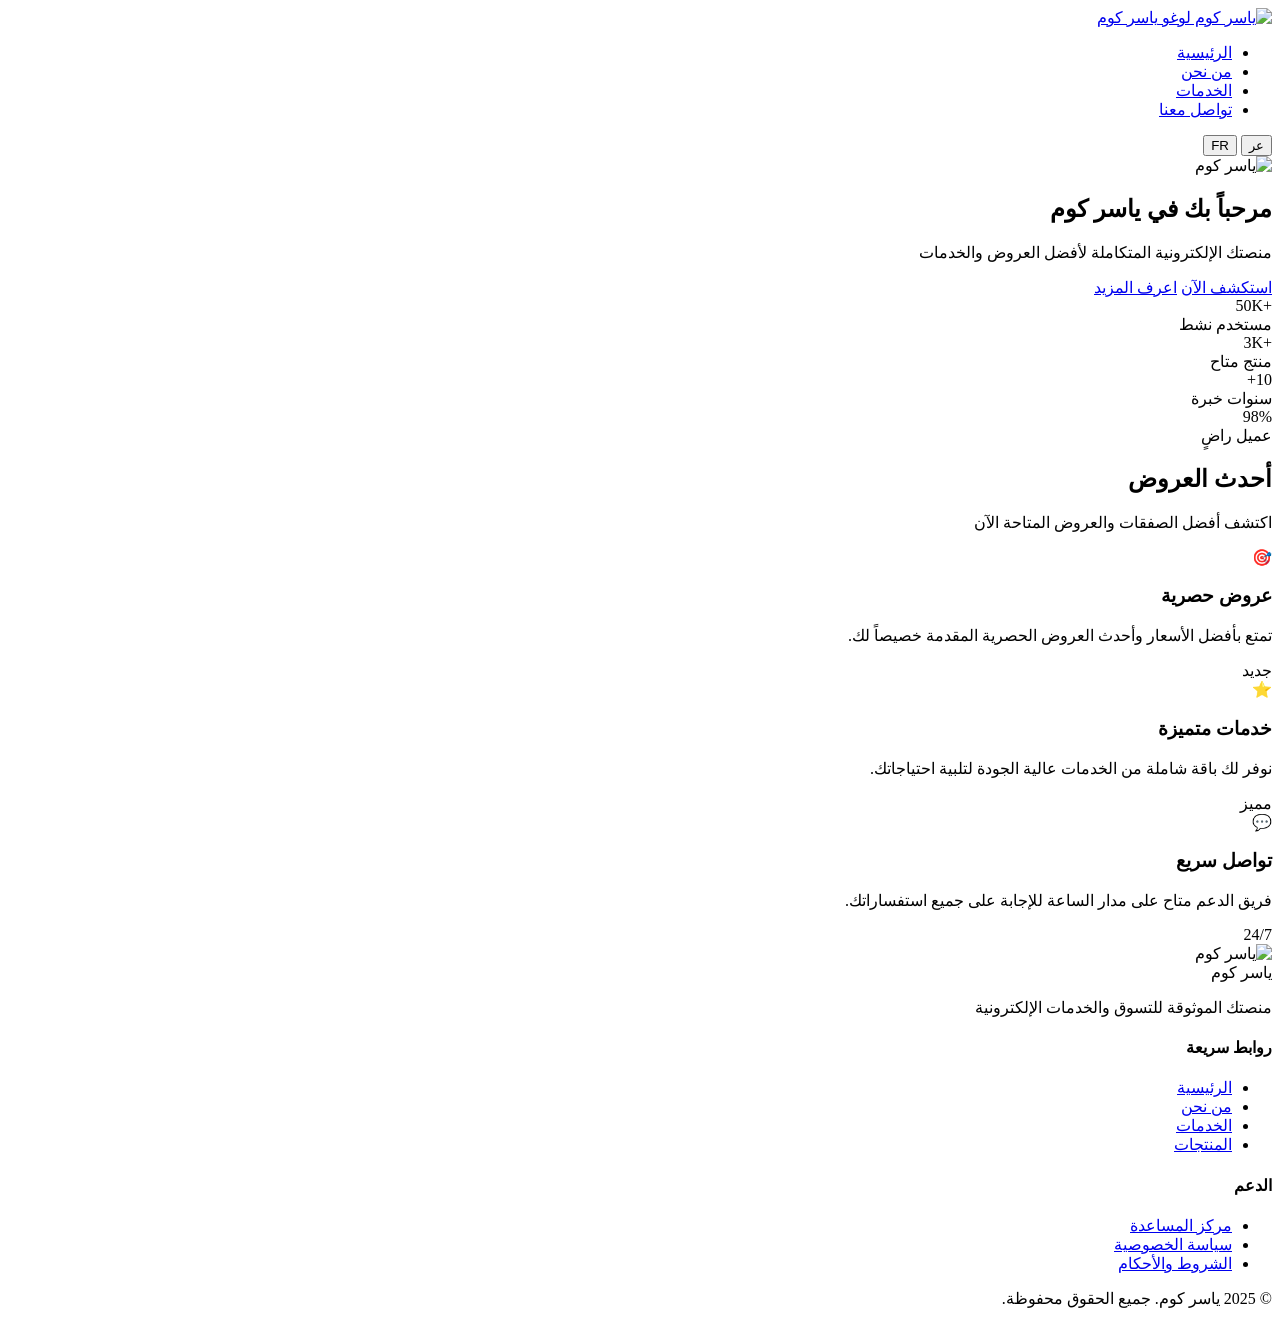
==== index.html @ 36c0d454 "Add files via upload" ====
<!DOCTYPE html>
<html lang="ar" dir="rtl">
<head>
  <meta charset="UTF-8" />
  <meta name="viewport" content="width=device-width, initial-scale=1.0" />
  <title>ياسر كوم</title>
  <link rel="preconnect" href="https://fonts.googleapis.com">
  <link href="https://fonts.googleapis.com/css2?family=Cairo:wght@400;600;700;800;900&display=swap" rel="stylesheet">
  <link rel="stylesheet" href="css/style.css" />
</head>
<body>

  <!-- ========== HEADER ========== -->
  <header>
    <div class="navbar">

      <!-- Logo + Site Name -->
      <a href="#" class="logo-area">
        <img src="images/logo-sold.png" alt="ياسر كوم لوغو" />
        <span class="site-name">ياسر <span style="color:var(--accent)">كوم</span></span>
      </a>

      <!-- Navigation -->
      <nav>
        <ul>
          <li><a href="#home" id="nav-home" class="active">الرئيسية</a></li>
          <li><a href="#about" id="nav-about">من نحن</a></li>
          <li><a href="#services" id="nav-services">الخدمات</a></li>
          <li><a href="#contact" id="nav-contact">تواصل معنا</a></li>
        </ul>
      </nav>

      <!-- Language Switcher -->
      <div class="lang-switcher" aria-label="تبديل اللغة">
        <button class="lang-btn active" data-lang="ar">عر</button>
        <button class="lang-btn" data-lang="fr">FR</button>
      </div>

    </div>
  </header>

  <!-- ========== HERO ========== -->
  <section id="home">
    <div class="hero">
      <!-- Logo in hero -->
      <div class="hero-logo">
        <img src="images/logo-sold.png" alt="ياسر كوم" />
      </div>

      <h1 id="hero-title">مرحباً بك في <span>ياسر كوم</span></h1>
      <p id="hero-subtitle">منصتك الإلكترونية المتكاملة لأفضل العروض والخدمات</p>

      <div class="hero-btns">
        <a href="#services" class="btn-primary" id="hero-cta">استكشف الآن</a>
        <a href="#about" class="btn-outline" id="hero-learn">اعرف المزيد</a>
      </div>
    </div>
  </section>

  <!-- ========== MAIN ========== -->
  <main>

    <!-- Stats Bar -->
    <section id="about">
      <div class="stats-bar">
        <div class="stat-item">
          <div class="stat-num">+50K</div>
          <div class="stat-label" id="stat-users">مستخدم نشط</div>
        </div>
        <div class="stat-item">
          <div class="stat-num">+3K</div>
          <div class="stat-label" id="stat-products">منتج متاح</div>
        </div>
        <div class="stat-item">
          <div class="stat-num">10+</div>
          <div class="stat-label" id="stat-years">سنوات خبرة</div>
        </div>
        <div class="stat-item">
          <div class="stat-num">98%</div>
          <div class="stat-label" id="stat-satisfied">عميل راضٍ</div>
        </div>
      </div>
    </section>

    <!-- Cards Section -->
    <section id="services">
      <h2 class="section-title" id="section-title">أحدث العروض</h2>
      <p class="section-subtitle" id="section-sub">اكتشف أفضل الصفقات والعروض المتاحة الآن</p>

      <div class="cards-grid">

        <!-- Card 1 -->
        <div class="card">
          <div class="card-img">🎯</div>
          <div class="card-body">
            <h3 class="card-title" id="card1-title">عروض حصرية</h3>
            <p class="card-text" id="card1-text">تمتع بأفضل الأسعار وأحدث العروض الحصرية المقدمة خصيصاً لك.</p>
            <span class="card-badge" id="card1-badge">جديد</span>
          </div>
        </div>

        <!-- Card 2 -->
        <div class="card">
          <div class="card-img">⭐</div>
          <div class="card-body">
            <h3 class="card-title" id="card2-title">خدمات متميزة</h3>
            <p class="card-text" id="card2-text">نوفر لك باقة شاملة من الخدمات عالية الجودة لتلبية احتياجاتك.</p>
            <span class="card-badge" id="card2-badge">مميز</span>
          </div>
        </div>

        <!-- Card 3 -->
        <div class="card">
          <div class="card-img">💬</div>
          <div class="card-body">
            <h3 class="card-title" id="card3-title">تواصل سريع</h3>
            <p class="card-text" id="card3-text">فريق الدعم متاح على مدار الساعة للإجابة على جميع استفساراتك.</p>
            <span class="card-badge" id="card3-badge">24/7</span>
          </div>
        </div>

      </div>
    </section>

  </main>

  <!-- ========== FOOTER ========== -->
  <footer id="contact">
    <div class="footer-top">

      <!-- Brand -->
      <div class="footer-brand">
        <div class="footer-logo">
          <img src="images/logo-sold.png" alt="ياسر كوم" />
        </div>
        <!-- ياسر كوم text in footer -->
        <div class="footer-brand-name" id="footer-brand">ياسر <span>كوم</span></div>
        <p class="footer-tagline" id="footer-tagline">منصتك الموثوقة للتسوق والخدمات الإلكترونية</p>
      </div>

      <!-- Quick Links -->
      <div class="footer-links">
        <h4 id="footer-links-title">روابط سريعة</h4>
        <ul>
          <li><a href="#home" id="flink1">الرئيسية</a></li>
          <li><a href="#about" id="flink2">من نحن</a></li>
          <li><a href="#services" id="flink3">الخدمات</a></li>
          <li><a href="#services" id="flink4">المنتجات</a></li>
        </ul>
      </div>

      <!-- Support -->
      <div class="footer-links">
        <h4 id="footer-support-title">الدعم</h4>
        <ul>
          <li><a href="#" id="fsup1">مركز المساعدة</a></li>
          <li><a href="#" id="fsup2">سياسة الخصوصية</a></li>
          <li><a href="#" id="fsup3">الشروط والأحكام</a></li>
        </ul>
      </div>

    </div>

    <div class="footer-bottom">
      <p class="footer-copy" id="footer-copy">© 2025 ياسر كوم. جميع الحقوق محفوظة.</p>
    </div>
  </footer>

  <script src="js/script.js"></script>
</body>
</html>
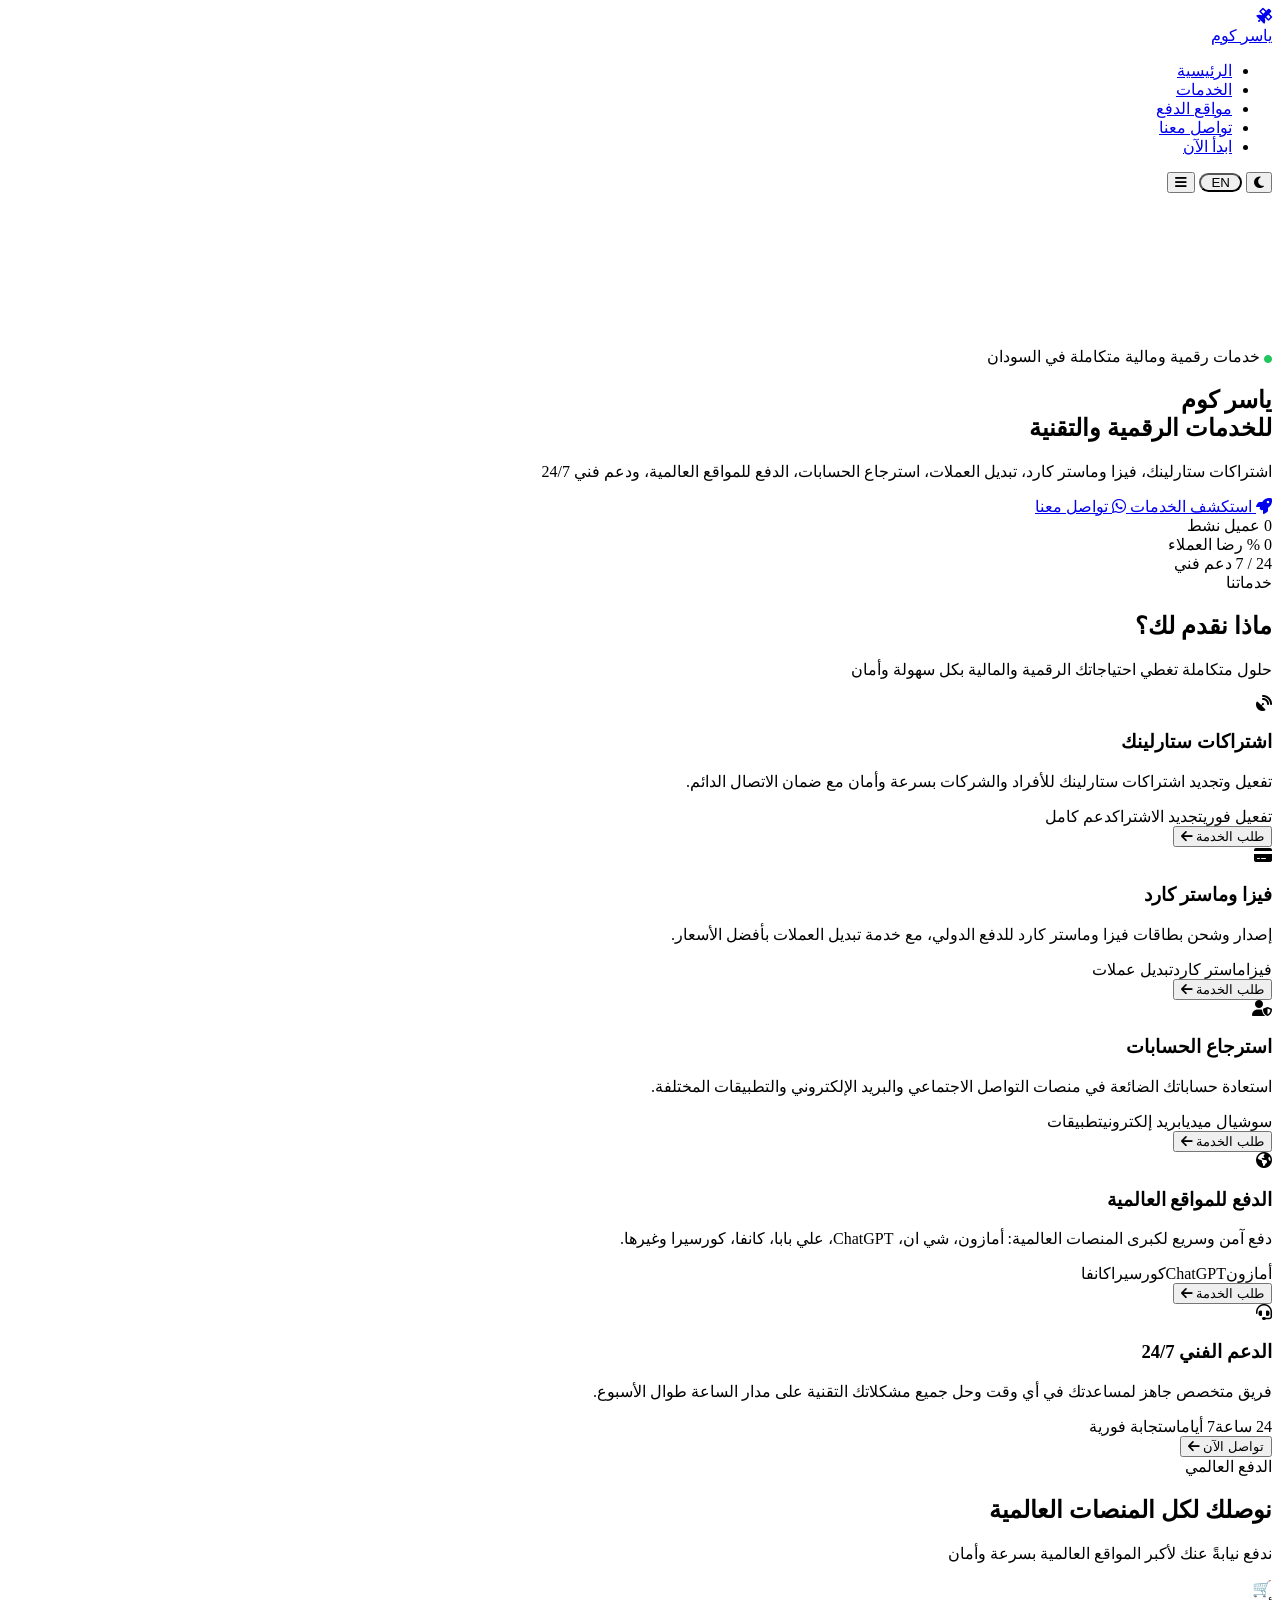
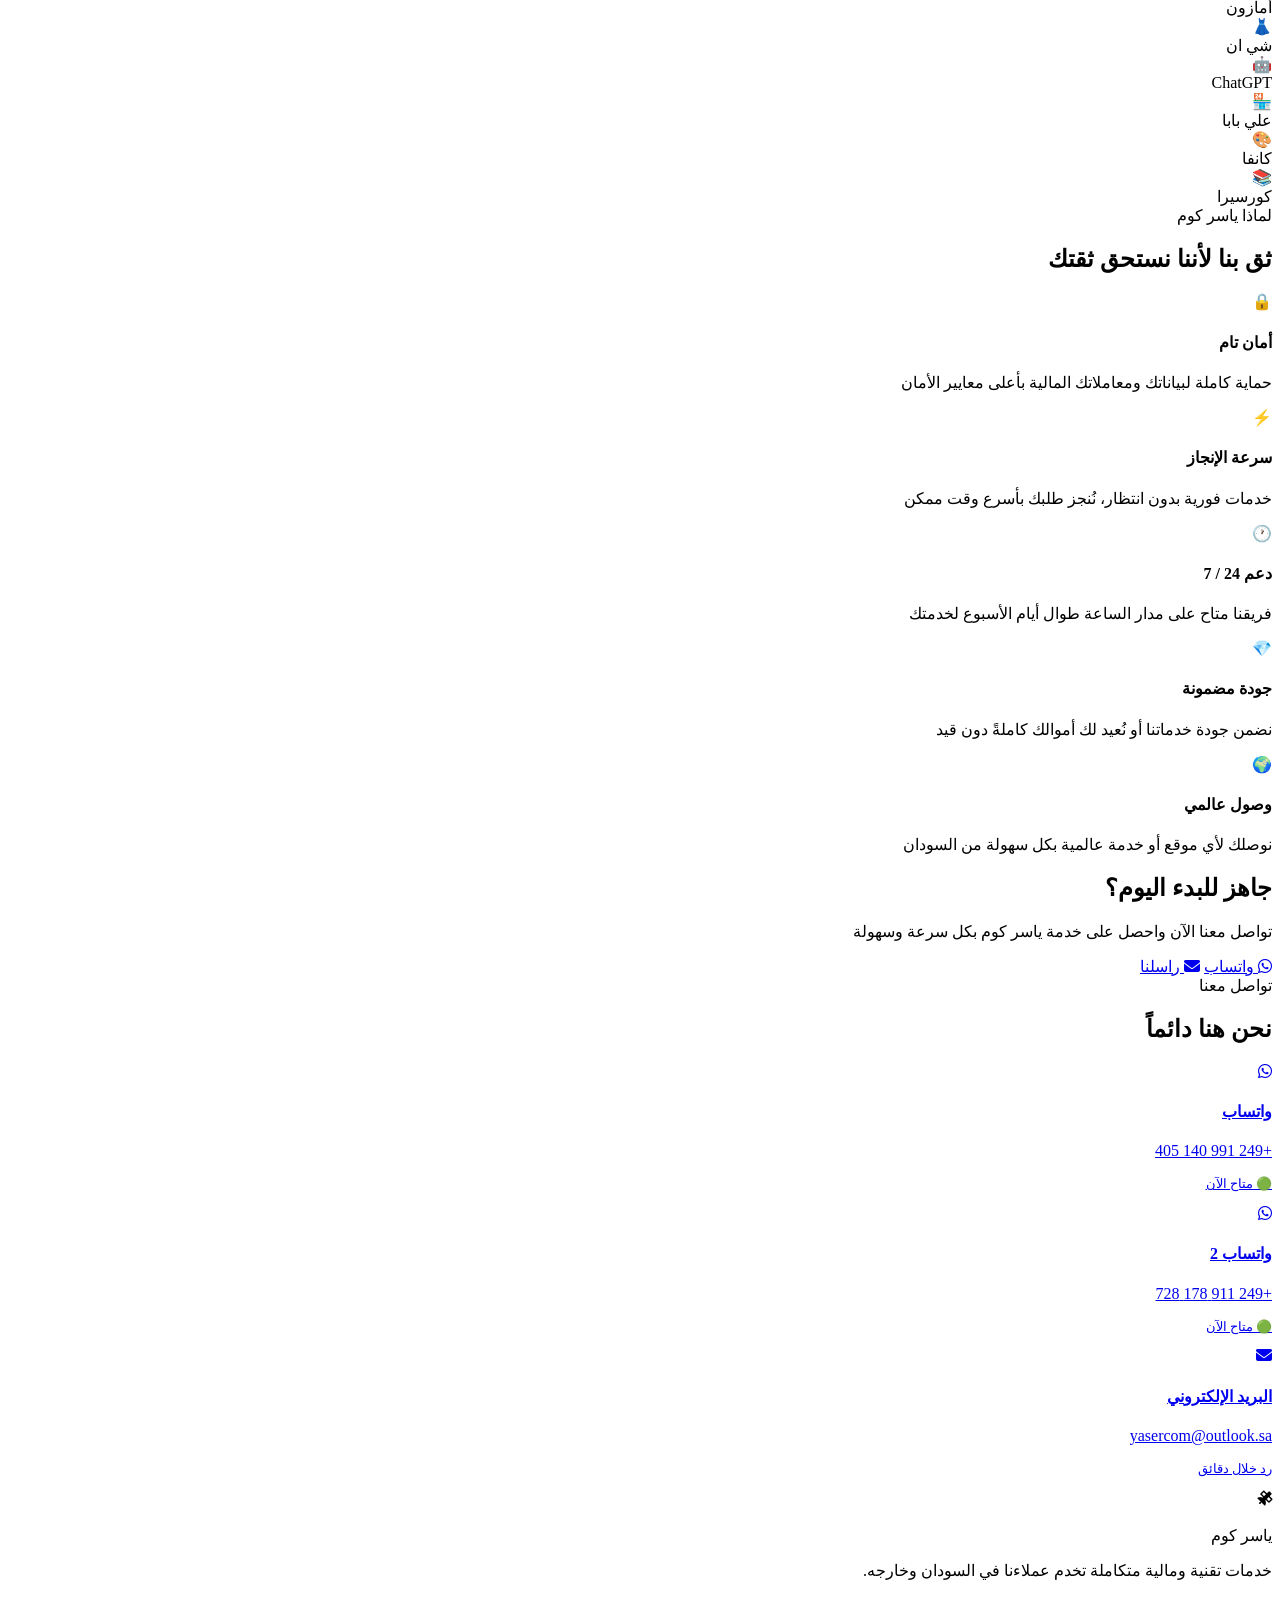
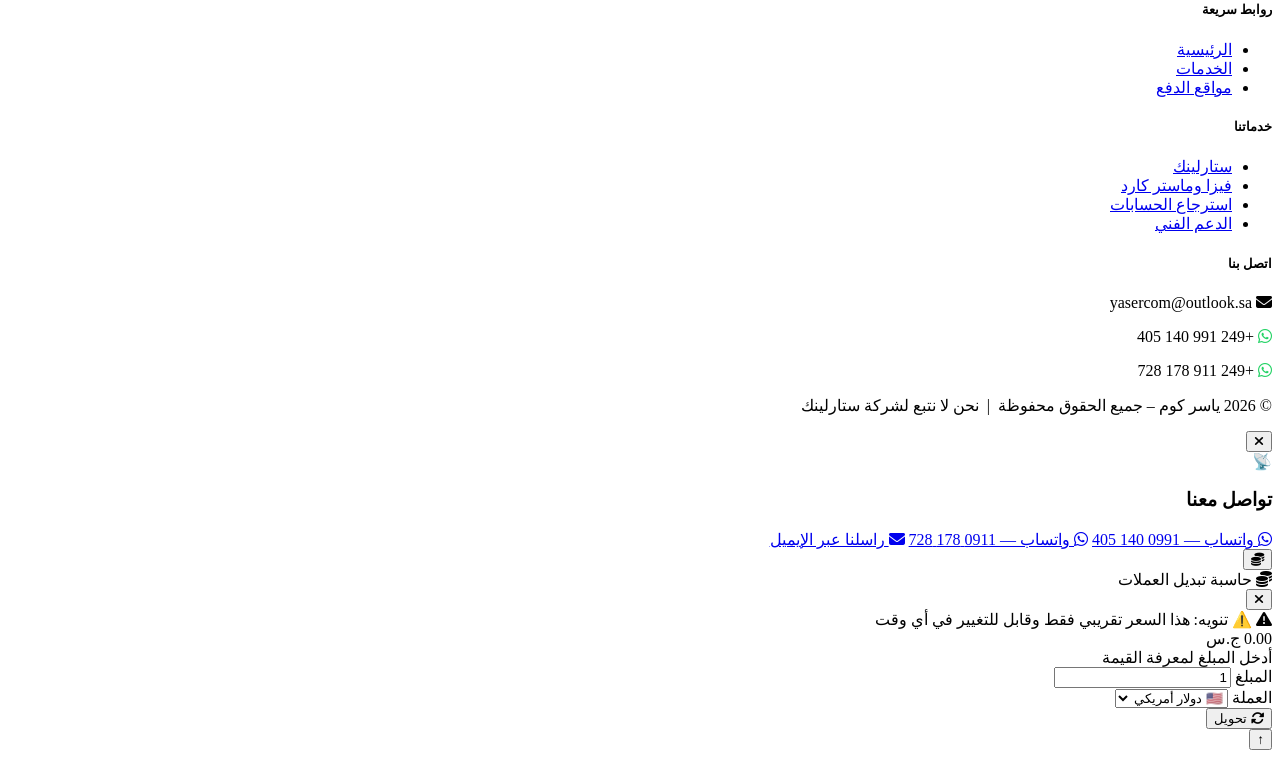
==== commit bfc66ab6: "Add files via upload" ====
--- a/index.html
+++ b/index.html
@@ -1,171 +1,396 @@
 <!DOCTYPE html>
-<html lang="ar" dir="rtl">
+<html lang="ar" dir="rtl" data-theme="dark" data-lang="ar">
+
 <head>
-  <meta charset="UTF-8" />
-  <meta name="viewport" content="width=device-width, initial-scale=1.0" />
-  <title>ياسر كوم</title>
-  <link rel="preconnect" href="https://fonts.googleapis.com">
-  <link href="https://fonts.googleapis.com/css2?family=Cairo:wght@400;600;700;800;900&display=swap" rel="stylesheet">
-  <link rel="stylesheet" href="css/style.css" />
+    <meta charset="UTF-8">
+    <meta name="viewport" content="width=device-width, initial-scale=1.0">
+    <title>ياسر كوم | خدمات ستارلينك وفيزا وماستر كارد</title>
+    <link rel="preconnect" href="https://fonts.googleapis.com">
+    <link href="https://fonts.googleapis.com/css2?family=Cairo:wght@400;600;700;900&family=Inter:wght@400;600;700;900&display=swap" rel="stylesheet">
+    <link rel="stylesheet" href="https://cdnjs.cloudflare.com/ajax/libs/font-awesome/6.5.1/css/all.min.css">
+    <link rel="stylesheet" href="css/style.css">
 </head>
+
 <body>
 
-  <!-- ========== HEADER ========== -->
-  <header>
-    <div class="navbar">
-
-      <!-- Logo + Site Name -->
-      <a href="#" class="logo-area">
-        <img src="images/logo-sold.png" alt="ياسر كوم لوغو" />
-        <span class="site-name">ياسر <span style="color:var(--accent)">كوم</span></span>
-      </a>
-
-      <!-- Navigation -->
-      <nav>
-        <ul>
-          <li><a href="#home" id="nav-home" class="active">الرئيسية</a></li>
-          <li><a href="#about" id="nav-about">من نحن</a></li>
-          <li><a href="#services" id="nav-services">الخدمات</a></li>
-          <li><a href="#contact" id="nav-contact">تواصل معنا</a></li>
-        </ul>
-      </nav>
-
-      <!-- Language Switcher -->
-      <div class="lang-switcher" aria-label="تبديل اللغة">
-        <button class="lang-btn active" data-lang="ar">عر</button>
-        <button class="lang-btn" data-lang="fr">FR</button>
-      </div>
-
+    <!-- Flash overlay for transitions -->
+    <div class="theme-flash" id="themeFlash"></div>
+
+    <!-- Currency panel overlay -->
+    <div class="panel-overlay" id="panelOverlay" onclick="closeCurrencyPanel()"></div>
+
+    <!-- ── NAV ── -->
+    <nav class="nav">
+        <div class="nav-inner">
+            <a href="#" class="logo">
+                <div class="logo-icon"><i class="fas fa-satellite"></i></div>
+                <span class="logo-text">ياسر <span>كوم</span></span>
+            </a>
+
+            <ul class="nav-links" id="navMenu">
+                <li><a href="#" data-ar="الرئيسية" data-en="Home">الرئيسية</a></li>
+                <li><a href="#services" data-ar="الخدمات" data-en="Services">الخدمات</a></li>
+                <li><a href="#payments" data-ar="مواقع الدفع" data-en="Payments">مواقع الدفع</a></li>
+                <li><a href="#contact" data-ar="تواصل معنا" data-en="Contact">تواصل معنا</a></li>
+                <li><a href="#contact" class="nav-cta" data-ar="ابدأ الآن" data-en="Get Started">ابدأ الآن</a></li>
+            </ul>
+
+            <!-- Controls: theme + lang + hamburger -->
+            <div class="nav-controls">
+                <!-- Theme Toggle -->
+                <button class="ctrl-btn" id="themeBtn" onclick="toggleTheme()" title="تبديل الوضع">
+                    <span class="ctrl-icon" id="themeIcon"><i class="fas fa-moon"></i></span>
+                </button>
+                <!-- Language Toggle -->
+                <button class="ctrl-btn" id="langBtn" onclick="toggleLang()" title="Switch Language" style="width:auto;padding:0 10px;border-radius:20px;">
+                    <span class="ctrl-icon lang-label" id="langIcon">EN</span>
+                </button>
+                <!-- Hamburger -->
+                <button class="hamburger" id="hamburger" aria-label="قائمة">
+                    <i class="fas fa-bars" id="hamburgerIcon"></i>
+                </button>
+            </div>
+        </div>
+    </nav>
+
+    <!-- ── HERO ── -->
+    <section class="hero">
+        <div class="hero-bg">
+            <div class="orb orb1"></div>
+            <div class="orb orb2"></div>
+            <div class="orb orb3"></div>
+            <svg class="hero-grid-lines" xmlns="http://www.w3.org/2000/svg">
+                <defs>
+                    <pattern id="grid" width="60" height="60" patternUnits="userSpaceOnUse">
+                        <path d="M 60 0 L 0 0 0 60" fill="none" stroke="#fff" stroke-width="0.5"/>
+                    </pattern>
+                </defs>
+                <rect width="100%" height="100%" fill="url(#grid)"/>
+            </svg>
+        </div>
+        <div class="hero-content">
+            <div class="hero-badge">
+                <i class="fas fa-circle" style="font-size:0.5rem;color:#22C55E"></i>
+                <span data-ar="خدمات رقمية ومالية متكاملة في السودان" data-en="Integrated digital &amp; financial services in Sudan">خدمات رقمية ومالية متكاملة في السودان</span>
+            </div>
+            <h1>
+                <span class="grad">ياسر كوم</span><br>
+                <span data-ar="للخدمات الرقمية والتقنية" data-en="Digital &amp; Tech Services">للخدمات الرقمية والتقنية</span>
+            </h1>
+            <p data-ar="اشتراكات ستارلينك، فيزا وماستر كارد، تبديل العملات، استرجاع الحسابات، الدفع للمواقع العالمية، ودعم فني 24/7" data-en="Starlink subscriptions, Visa &amp; Mastercard, currency exchange, account recovery, global payments, and 24/7 technical support.">
+                اشتراكات ستارلينك، فيزا وماستر كارد، تبديل العملات، استرجاع الحسابات، الدفع للمواقع العالمية، ودعم فني 24/7
+            </p>
+            <div class="hero-btns">
+                <a href="#services" class="btn btn-primary">
+                    <i class="fas fa-rocket"></i>
+                    <span data-ar="استكشف الخدمات" data-en="Explore Services">استكشف الخدمات</span>
+                </a>
+                <a href="#contact" class="btn btn-ghost">
+                    <i class="fab fa-whatsapp"></i>
+                    <span data-ar="تواصل معنا" data-en="Contact Us">تواصل معنا</span>
+                </a>
+            </div>
+            <div class="hero-stats">
+                <div class="stat">
+                    <span class="stat-num" id="sUsers">0</span>
+                    <span class="stat-lbl" data-ar="عميل نشط" data-en="Active Clients">عميل نشط</span>
+                </div>
+                <div class="stat">
+                    <span class="stat-num" id="sSat">0</span>
+                    <span class="stat-lbl" data-ar="% رضا العملاء" data-en="% Satisfaction">% رضا العملاء</span>
+                </div>
+                <div class="stat">
+                    <span class="stat-num">24</span>
+                    <span class="stat-lbl" data-ar="/ 7 دعم فني" data-en="/ 7 Support">/ 7 دعم فني</span>
+                </div>
+            </div>
+        </div>
+    </section>
+
+    <!-- ── SERVICES ── -->
+    <section class="section section-alt" id="services">
+        <div class="inner">
+            <div class="section-head reveal">
+                <span class="section-tag" data-ar="خدماتنا" data-en="Our Services">خدماتنا</span>
+                <h2 data-ar="ماذا نقدم لك؟" data-en="What We Offer">ماذا نقدم لك؟</h2>
+                <div class="divider"></div>
+                <p data-ar="حلول متكاملة تغطي احتياجاتك الرقمية والمالية بكل سهولة وأمان" data-en="Comprehensive solutions for your digital and financial needs.">حلول متكاملة تغطي احتياجاتك الرقمية والمالية بكل سهولة وأمان</p>
+            </div>
+            <div class="services-grid">
+                <div class="svc-card reveal" data-svc="اشتراكات ستارلينك">
+                    <div class="svc-icon-wrap ic-blue"><i class="fas fa-satellite-dish"></i></div>
+                    <h3 data-ar="اشتراكات ستارلينك" data-en="Starlink Subscriptions">اشتراكات ستارلينك</h3>
+                    <p data-ar="تفعيل وتجديد اشتراكات ستارلينك للأفراد والشركات بسرعة وأمان مع ضمان الاتصال الدائم." data-en="Activate and renew Starlink subscriptions for individuals and businesses with guaranteed connectivity.">تفعيل وتجديد اشتراكات ستارلينك للأفراد والشركات بسرعة وأمان مع ضمان الاتصال الدائم.</p>
+                    <div class="svc-tags"><span class="tag">تفعيل فوري</span><span class="tag">تجديد الاشتراك</span><span class="tag">دعم كامل</span></div>
+                    <button class="svc-link" data-ar="طلب الخدمة" data-en="Request Service">طلب الخدمة <i class="fas fa-arrow-left"></i></button>
+                </div>
+                <div class="svc-card reveal" data-svc="فيزا وماستر كارد">
+                    <div class="svc-icon-wrap ic-cyan"><i class="fas fa-credit-card"></i></div>
+                    <h3 data-ar="فيزا وماستر كارد" data-en="Visa &amp; Mastercard">فيزا وماستر كارد</h3>
+                    <p data-ar="إصدار وشحن بطاقات فيزا وماستر كارد للدفع الدولي، مع خدمة تبديل العملات بأفضل الأسعار." data-en="Issue and top up Visa &amp; Mastercard for international payments at the best exchange rates.">إصدار وشحن بطاقات فيزا وماستر كارد للدفع الدولي، مع خدمة تبديل العملات بأفضل الأسعار.</p>
+                    <div class="svc-tags"><span class="tag">فيزا</span><span class="tag">ماستر كارد</span><span class="tag">تبديل عملات</span></div>
+                    <button class="svc-link">طلب الخدمة <i class="fas fa-arrow-left"></i></button>
+                </div>
+                <div class="svc-card reveal" data-svc="استرجاع الحسابات الضائعة">
+                    <div class="svc-icon-wrap ic-purple"><i class="fas fa-user-shield"></i></div>
+                    <h3 data-ar="استرجاع الحسابات" data-en="Account Recovery">استرجاع الحسابات</h3>
+                    <p data-ar="استعادة حساباتك الضائعة في منصات التواصل الاجتماعي والبريد الإلكتروني والتطبيقات المختلفة." data-en="Recover lost accounts on social media, email, and various platforms.">استعادة حساباتك الضائعة في منصات التواصل الاجتماعي والبريد الإلكتروني والتطبيقات المختلفة.</p>
+                    <div class="svc-tags"><span class="tag">سوشيال ميديا</span><span class="tag">بريد إلكتروني</span><span class="tag">تطبيقات</span></div>
+                    <button class="svc-link">طلب الخدمة <i class="fas fa-arrow-left"></i></button>
+                </div>
+                <div class="svc-card reveal" data-svc="الدفع للمواقع العالمية">
+                    <div class="svc-icon-wrap ic-green"><i class="fas fa-globe-americas"></i></div>
+                    <h3 data-ar="الدفع للمواقع العالمية" data-en="Global Payments">الدفع للمواقع العالمية</h3>
+                    <p data-ar="دفع آمن وسريع لكبرى المنصات العالمية: أمازون، شي ان، ChatGPT، علي بابا، كانفا، كورسيرا وغيرها." data-en="Fast &amp; secure payments for major platforms: Amazon, Shein, ChatGPT, Alibaba, Canva, Coursera.">دفع آمن وسريع لكبرى المنصات العالمية: أمازون، شي ان، ChatGPT، علي بابا، كانفا، كورسيرا وغيرها.</p>
+                    <div class="svc-tags"><span class="tag">أمازون</span><span class="tag">ChatGPT</span><span class="tag">كورسيرا</span><span class="tag">كانفا</span></div>
+                    <button class="svc-link">طلب الخدمة <i class="fas fa-arrow-left"></i></button>
+                </div>
+                <div class="svc-card reveal" data-svc="الدعم الفني على مدار الساعة">
+                    <div class="svc-icon-wrap ic-orange"><i class="fas fa-headset"></i></div>
+                    <h3 data-ar="الدعم الفني 24/7" data-en="24/7 Technical Support">الدعم الفني 24/7</h3>
+                    <p data-ar="فريق متخصص جاهز لمساعدتك في أي وقت وحل جميع مشكلاتك التقنية على مدار الساعة طوال الأسبوع." data-en="A dedicated team ready to help you any time and solve all your technical issues around the clock.">فريق متخصص جاهز لمساعدتك في أي وقت وحل جميع مشكلاتك التقنية على مدار الساعة طوال الأسبوع.</p>
+                    <div class="svc-tags"><span class="tag">24 ساعة</span><span class="tag">7 أيام</span><span class="tag">استجابة فورية</span></div>
+                    <button class="svc-link">تواصل الآن <i class="fas fa-arrow-left"></i></button>
+                </div>
+            </div>
+        </div>
+    </section>
+
+    <!-- ── PAYMENTS ── -->
+    <section class="section" id="payments">
+        <div class="inner">
+            <div class="section-head reveal">
+                <span class="section-tag" data-ar="الدفع العالمي" data-en="Global Payments">الدفع العالمي</span>
+                <h2 data-ar="نوصلك لكل المنصات العالمية" data-en="We Connect You to Every Platform">نوصلك لكل المنصات العالمية</h2>
+                <div class="divider"></div>
+                <p data-ar="ندفع نيابةً عنك لأكبر المواقع العالمية بسرعة وأمان" data-en="We pay on your behalf to the world's biggest platforms, fast and secure.">ندفع نيابةً عنك لأكبر المواقع العالمية بسرعة وأمان</p>
+            </div>
+            <div class="pay-grid reveal">
+                <div class="pay-item" onclick="openModal('الدفع لأمازون')">
+                    <div class="pay-logo">🛒</div><span>أمازون</span>
+                </div>
+                <div class="pay-item" onclick="openModal('الدفع لشي ان')">
+                    <div class="pay-logo">👗</div><span>شي ان</span>
+                </div>
+                <div class="pay-item" onclick="openModal('الاشتراك في ChatGPT')">
+                    <div class="pay-logo">🤖</div><span>ChatGPT</span>
+                </div>
+                <div class="pay-item" onclick="openModal('الدفع لعلي بابا')">
+                    <div class="pay-logo">🏪</div><span>علي بابا</span>
+                </div>
+                <div class="pay-item" onclick="openModal('الاشتراك في كانفا')">
+                    <div class="pay-logo">🎨</div><span>كانفا</span>
+                </div>
+                <div class="pay-item" onclick="openModal('الاشتراك في كورسيرا')">
+                    <div class="pay-logo">📚</div><span>كورسيرا</span>
+                </div>
+            </div>
+        </div>
+    </section>
+
+    <!-- ── WHY US ── -->
+    <section class="section section-alt" id="why">
+        <div class="inner">
+            <div class="section-head reveal">
+                <span class="section-tag" data-ar="لماذا ياسر كوم" data-en="Why Yaser Com">لماذا ياسر كوم</span>
+                <h2 data-ar="ثق بنا لأننا نستحق ثقتك" data-en="Trust Us — We Earn It">ثق بنا لأننا نستحق ثقتك</h2>
+                <div class="divider"></div>
+            </div>
+            <div class="why-grid">
+                <div class="why-item reveal">
+                    <div class="why-icon">🔒</div>
+                    <h4 data-ar="أمان تام" data-en="Full Security">أمان تام</h4>
+                    <p data-ar="حماية كاملة لبياناتك ومعاملاتك المالية بأعلى معايير الأمان" data-en="Complete protection for your data and financial transactions.">حماية كاملة لبياناتك ومعاملاتك المالية بأعلى معايير الأمان</p>
+                </div>
+                <div class="why-item reveal">
+                    <div class="why-icon">⚡</div>
+                    <h4 data-ar="سرعة الإنجاز" data-en="Fast Delivery">سرعة الإنجاز</h4>
+                    <p data-ar="خدمات فورية بدون انتظار، نُنجز طلبك بأسرع وقت ممكن" data-en="Instant services, no waiting — your request fulfilled at record speed.">خدمات فورية بدون انتظار، نُنجز طلبك بأسرع وقت ممكن</p>
+                </div>
+                <div class="why-item reveal">
+                    <div class="why-icon">🕐</div>
+                    <h4 data-ar="دعم 24 / 7" data-en="24/7 Support">دعم 24 / 7</h4>
+                    <p data-ar="فريقنا متاح على مدار الساعة طوال أيام الأسبوع لخدمتك" data-en="Our team is available around the clock, every day, to serve you.">فريقنا متاح على مدار الساعة طوال أيام الأسبوع لخدمتك</p>
+                </div>
+                <div class="why-item reveal">
+                    <div class="why-icon">💎</div>
+                    <h4 data-ar="جودة مضمونة" data-en="Guaranteed Quality">جودة مضمونة</h4>
+                    <p data-ar="نضمن جودة خدماتنا أو نُعيد لك أموالك كاملةً دون قيد" data-en="We guarantee our quality or refund you fully, no questions asked.">نضمن جودة خدماتنا أو نُعيد لك أموالك كاملةً دون قيد</p>
+                </div>
+                <div class="why-item reveal">
+                    <div class="why-icon">🌍</div>
+                    <h4 data-ar="وصول عالمي" data-en="Global Reach">وصول عالمي</h4>
+                    <p data-ar="نوصلك لأي موقع أو خدمة عالمية بكل سهولة من السودان" data-en="We connect you to any global service or website from Sudan.">نوصلك لأي موقع أو خدمة عالمية بكل سهولة من السودان</p>
+                </div>
+            </div>
+        </div>
+    </section>
+
+    <!-- ── CTA ── -->
+    <section class="cta-section">
+        <div class="inner">
+            <h2 data-ar="جاهز للبدء اليوم؟" data-en="Ready to Get Started?">جاهز للبدء اليوم؟</h2>
+            <p data-ar="تواصل معنا الآن واحصل على خدمة ياسر كوم بكل سرعة وسهولة" data-en="Contact us now and get Yaser Com's service — fast and easy.">تواصل معنا الآن واحصل على خدمة ياسر كوم بكل سرعة وسهولة</p>
+            <div class="cta-btns">
+                <a href="https://wa.me/249991140405" target="_blank" class="btn btn-primary"><i class="fab fa-whatsapp"></i> واتساب</a>
+                <a href="mailto:yasercom@outlook.sa" class="btn btn-ghost"><i class="fas fa-envelope"></i> راسلنا</a>
+            </div>
+        </div>
+    </section>
+
+    <!-- ── CONTACT ── -->
+    <section class="section section-alt" id="contact">
+        <div class="inner">
+            <div class="section-head reveal">
+                <span class="section-tag" data-ar="تواصل معنا" data-en="Contact Us">تواصل معنا</span>
+                <h2 data-ar="نحن هنا دائماً" data-en="We're Always Here">نحن هنا دائماً</h2>
+                <div class="divider"></div>
+            </div>
+            <div class="contact-grid">
+                <a href="https://wa.me/249991140405" target="_blank" class="contact-card reveal">
+                    <div class="cc-icon cc-wa"><i class="fab fa-whatsapp"></i></div>
+                    <div class="cc-info">
+                        <h4 data-ar="واتساب " data-en="WhatsApp 1">واتساب</h4>
+                        <p>+249 991 140 405</p>
+                        <p style="color:var(--accent);font-size:0.8rem;">🟢 متاح الآن</p>
+                    </div>
+                </a>
+                <a href="https://wa.me/249911178728" target="_blank" class="contact-card reveal">
+                    <div class="cc-icon cc-wa2"><i class="fab fa-whatsapp"></i></div>
+                    <div class="cc-info">
+                        <h4 data-ar="واتساب 2" data-en="WhatsApp 2">واتساب 2</h4>
+                        <p>+249 911 178 728</p>
+                        <p style="color:var(--accent);font-size:0.8rem;">🟢 متاح الآن</p>
+                    </div>
+                </a>
+                <a href="mailto:yasercom@outlook.sa" class="contact-card reveal">
+                    <div class="cc-icon cc-mail"><i class="fas fa-envelope"></i></div>
+                    <div class="cc-info">
+                        <h4 data-ar="البريد الإلكتروني" data-en="Email">البريد الإلكتروني</h4>
+                        <p>yasercom@outlook.sa</p>
+                        <p style="color:var(--muted);font-size:0.8rem;" data-ar="رد خلال دقائق" data-en="Reply within hours">رد خلال دقائق</p>
+                    </div>
+                </a>
+            </div>
+        </div>
+    </section>
+
+    <!-- ── FOOTER ── -->
+    <footer class="footer">
+        <div class="footer-inner">
+            <div class="foot-brand">
+                <div class="logo" style="text-decoration:none;">
+                    <div class="logo-icon" style="width:36px;height:36px;font-size:0.95rem;"><i class="fas fa-satellite"></i></div>
+                    <span class="logo-text">ياسر <span>كوم</span></span>
+                </div>
+                <p data-ar="خدمات تقنية ومالية متكاملة تخدم عملاءنا في السودان وخارجه." data-en="Integrated technical and financial services for clients in Sudan and beyond.">خدمات تقنية ومالية متكاملة تخدم عملاءنا في السودان وخارجه.</p>
+            </div>
+            <div class="foot-col">
+                <h5 data-ar="روابط سريعة" data-en="Quick Links">روابط سريعة</h5>
+                <ul>
+                    <li><a href="#">الرئيسية</a></li>
+                    <li><a href="#services">الخدمات</a></li>
+                    <li><a href="#payments">مواقع الدفع</a></li>
+                </ul>
+            </div>
+            <div class="foot-col">
+                <h5 data-ar="خدماتنا" data-en="Services">خدماتنا</h5>
+                <ul>
+                    <li><a href="#" onclick="openModal('اشتراكات ستارلينك');return false;">ستارلينك</a></li>
+                    <li><a href="#" onclick="openModal('فيزا وماستر كارد');return false;">فيزا وماستر كارد</a></li>
+                    <li><a href="#" onclick="openModal('استرجاع الحسابات الضائعة');return false;">استرجاع الحسابات</a></li>
+                    <li><a href="#" onclick="openModal('الدعم الفني على مدار الساعة');return false;">الدعم الفني</a></li>
+                </ul>
+            </div>
+            <div class="foot-col">
+                <h5 data-ar="اتصل بنا" data-en="Get in Touch">اتصل بنا</h5>
+                <p><i class="fas fa-envelope" style="color:var(--accent)"></i> yasercom@outlook.sa</p>
+                <p><i class="fab fa-whatsapp" style="color:#25D366"></i> +249 991 140 405</p>
+                <p><i class="fab fa-whatsapp" style="color:#25D366"></i> +249 911 178 728</p>
+            </div>
+        </div>
+        <div class="footer-bottom">
+            <p>© 2026 ياسر كوم – جميع الحقوق محفوظة &nbsp;|&nbsp; نحن لا نتبع لشركة ستارلينك</p>
+        </div>
+    </footer>
+
+    <!-- ── MODAL ── -->
+    <div class="modal-bg" id="modal">
+        <div class="modal-box">
+            <button class="modal-close" onclick="closeModal()"><i class="fas fa-times"></i></button>
+            <div class="modal-icon" id="mIcon">📡</div>
+            <h3 data-ar="تواصل معنا" data-en="Contact Us">تواصل معنا</h3>
+            <p class="modal-svc" id="mSvc"></p>
+            <div class="modal-btns">
+                <a href="https://wa.me/249991140405" target="_blank" class="m-btn m-btn-wa"><i class="fab fa-whatsapp"></i> واتساب — 0991 140 405</a>
+                <a href="https://wa.me/249911178728" target="_blank" class="m-btn m-btn-wa"><i class="fab fa-whatsapp"></i> واتساب — 0911 178 728</a>
+                <a href="mailto:yasercom@outlook.sa" class="m-btn m-btn-mail"><i class="fas fa-envelope"></i> راسلنا عبر الإيميل</a>
+            </div>
+        </div>
     </div>
-  </header>
-
-  <!-- ========== HERO ========== -->
-  <section id="home">
-    <div class="hero">
-      <!-- Logo in hero -->
-      <div class="hero-logo">
-        <img src="images/logo-sold.png" alt="ياسر كوم" />
-      </div>
-
-      <h1 id="hero-title">مرحباً بك في <span>ياسر كوم</span></h1>
-      <p id="hero-subtitle">منصتك الإلكترونية المتكاملة لأفضل العروض والخدمات</p>
-
-      <div class="hero-btns">
-        <a href="#services" class="btn-primary" id="hero-cta">استكشف الآن</a>
-        <a href="#about" class="btn-outline" id="hero-learn">اعرف المزيد</a>
-      </div>
+
+    <!-- ── CURRENCY FAB ── -->
+    <div class="currency-fab">
+        <button class="currency-fab-btn" onclick="openCurrencyPanel()" title="حاسبة تبديل العملات">
+            <div class="fab-pulse"></div>
+            <i class="fas fa-coins"></i>
+        </button>
     </div>
-  </section>
-
-  <!-- ========== MAIN ========== -->
-  <main>
-
-    <!-- Stats Bar -->
-    <section id="about">
-      <div class="stats-bar">
-        <div class="stat-item">
-          <div class="stat-num">+50K</div>
-          <div class="stat-label" id="stat-users">مستخدم نشط</div>
-        </div>
-        <div class="stat-item">
-          <div class="stat-num">+3K</div>
-          <div class="stat-label" id="stat-products">منتج متاح</div>
-        </div>
-        <div class="stat-item">
-          <div class="stat-num">10+</div>
-          <div class="stat-label" id="stat-years">سنوات خبرة</div>
-        </div>
-        <div class="stat-item">
-          <div class="stat-num">98%</div>
-          <div class="stat-label" id="stat-satisfied">عميل راضٍ</div>
-        </div>
-      </div>
-    </section>
-
-    <!-- Cards Section -->
-    <section id="services">
-      <h2 class="section-title" id="section-title">أحدث العروض</h2>
-      <p class="section-subtitle" id="section-sub">اكتشف أفضل الصفقات والعروض المتاحة الآن</p>
-
-      <div class="cards-grid">
-
-        <!-- Card 1 -->
-        <div class="card">
-          <div class="card-img">🎯</div>
-          <div class="card-body">
-            <h3 class="card-title" id="card1-title">عروض حصرية</h3>
-            <p class="card-text" id="card1-text">تمتع بأفضل الأسعار وأحدث العروض الحصرية المقدمة خصيصاً لك.</p>
-            <span class="card-badge" id="card1-badge">جديد</span>
-          </div>
-        </div>
-
-        <!-- Card 2 -->
-        <div class="card">
-          <div class="card-img">⭐</div>
-          <div class="card-body">
-            <h3 class="card-title" id="card2-title">خدمات متميزة</h3>
-            <p class="card-text" id="card2-text">نوفر لك باقة شاملة من الخدمات عالية الجودة لتلبية احتياجاتك.</p>
-            <span class="card-badge" id="card2-badge">مميز</span>
-          </div>
-        </div>
-
-        <!-- Card 3 -->
-        <div class="card">
-          <div class="card-img">💬</div>
-          <div class="card-body">
-            <h3 class="card-title" id="card3-title">تواصل سريع</h3>
-            <p class="card-text" id="card3-text">فريق الدعم متاح على مدار الساعة للإجابة على جميع استفساراتك.</p>
-            <span class="card-badge" id="card3-badge">24/7</span>
-          </div>
-        </div>
-
-      </div>
-    </section>
-
-  </main>
-
-  <!-- ========== FOOTER ========== -->
-  <footer id="contact">
-    <div class="footer-top">
-
-      <!-- Brand -->
-      <div class="footer-brand">
-        <div class="footer-logo">
-          <img src="images/logo-sold.png" alt="ياسر كوم" />
-        </div>
-        <!-- ياسر كوم text in footer -->
-        <div class="footer-brand-name" id="footer-brand">ياسر <span>كوم</span></div>
-        <p class="footer-tagline" id="footer-tagline">منصتك الموثوقة للتسوق والخدمات الإلكترونية</p>
-      </div>
-
-      <!-- Quick Links -->
-      <div class="footer-links">
-        <h4 id="footer-links-title">روابط سريعة</h4>
-        <ul>
-          <li><a href="#home" id="flink1">الرئيسية</a></li>
-          <li><a href="#about" id="flink2">من نحن</a></li>
-          <li><a href="#services" id="flink3">الخدمات</a></li>
-          <li><a href="#services" id="flink4">المنتجات</a></li>
-        </ul>
-      </div>
-
-      <!-- Support -->
-      <div class="footer-links">
-        <h4 id="footer-support-title">الدعم</h4>
-        <ul>
-          <li><a href="#" id="fsup1">مركز المساعدة</a></li>
-          <li><a href="#" id="fsup2">سياسة الخصوصية</a></li>
-          <li><a href="#" id="fsup3">الشروط والأحكام</a></li>
-        </ul>
-      </div>
-
+
+    <!-- ── CURRENCY PANEL ── -->
+    <div class="currency-panel" id="currencyPanel">
+        <div class="currency-panel-inner">
+            <div class="panel-handle"></div>
+            <div class="panel-header">
+                <div class="panel-title">
+                    <i class="fas fa-coins"></i>
+                    <span data-ar="حاسبة تبديل العملات" data-en="Currency Converter">حاسبة تبديل العملات</span>
+                </div>
+                <button class="panel-close" onclick="closeCurrencyPanel()"><i class="fas fa-times"></i></button>
+            </div>
+            <!-- Disclaimer -->
+            <div class="panel-disclaimer">
+                <i class="fas fa-exclamation-triangle"></i>
+                <span data-ar="⚠️ تنويه: هذا السعر تقريبي فقط وقابل للتغيير في أي وقت" data-en="⚠️ Disclaimer: This rate is approximate only and subject to change at any time.">⚠️ تنويه: هذا السعر تقريبي فقط وقابل للتغيير في أي وقت</span>
+            </div>
+            <div class="panel-display">
+                <div class="panel-result" id="panelResult">0.00 ج.س</div>
+                <div class="panel-eq" id="panelEq" data-ar="أدخل المبلغ لمعرفة القيمة" data-en="Enter amount to see value">أدخل المبلغ لمعرفة القيمة</div>
+            </div>
+            <div class="panel-controls">
+                <div class="input-g" style="flex:1.2">
+                    <label data-ar="المبلغ" data-en="Amount">المبلغ</label>
+                    <input type="number" id="panelAmt" value="1" min="0" step="any" oninput="panelConvert()">
+                </div>
+                <div class="input-g" style="flex:1.5">
+                    <label data-ar="العملة" data-en="Currency">العملة</label>
+                    <select id="panelCur" onchange="panelConvert()">
+                        <option value="USD">🇺🇸 دولار أمريكي</option>
+                        <option value="SAR">🇸🇦 ريال سعودي</option>
+                        <option value="AED">🇦🇪 درهم إماراتي</option>
+                        <option value="KWD">🇰🇼 دينار كويتي</option>
+                        <option value="BHD">🇧🇭 دينار بحريني</option>
+                        <option value="OMR">🇴🇲 ريال عماني</option>
+                        <option value="QAR">🇶🇦 ريال قطري</option>
+                        <option value="EUR">🇪🇺 يورو</option>
+                        <option value="GBP">🇬🇧 جنيه إسترليني</option>
+                        <option value="TRY">🇹🇷 ليرة تركية</option>
+                        <option value="EGP">🇪🇬 جنيه مصري</option>
+                        <option value="CNY">🇨🇳 يوان صيني</option>
+                        <option value="INR">🇮🇳 روبية هندية</option>
+                    </select>
+                </div>
+                <button class="btn-convert-panel" onclick="panelConvert()">
+                    <i class="fas fa-sync-alt"></i> تحويل
+                </button>
+            </div>
+        </div>
     </div>
 
-    <div class="footer-bottom">
-      <p class="footer-copy" id="footer-copy">© 2025 ياسر كوم. جميع الحقوق محفوظة.</p>
-    </div>
-  </footer>
-
-  <script src="js/script.js"></script>
+    <!-- Back to Top -->
+    <button id="btt" aria-label="العودة للأعلى">↑</button>
+
+    <script src="js/script.js"></script>
 </body>
+
 </html>
